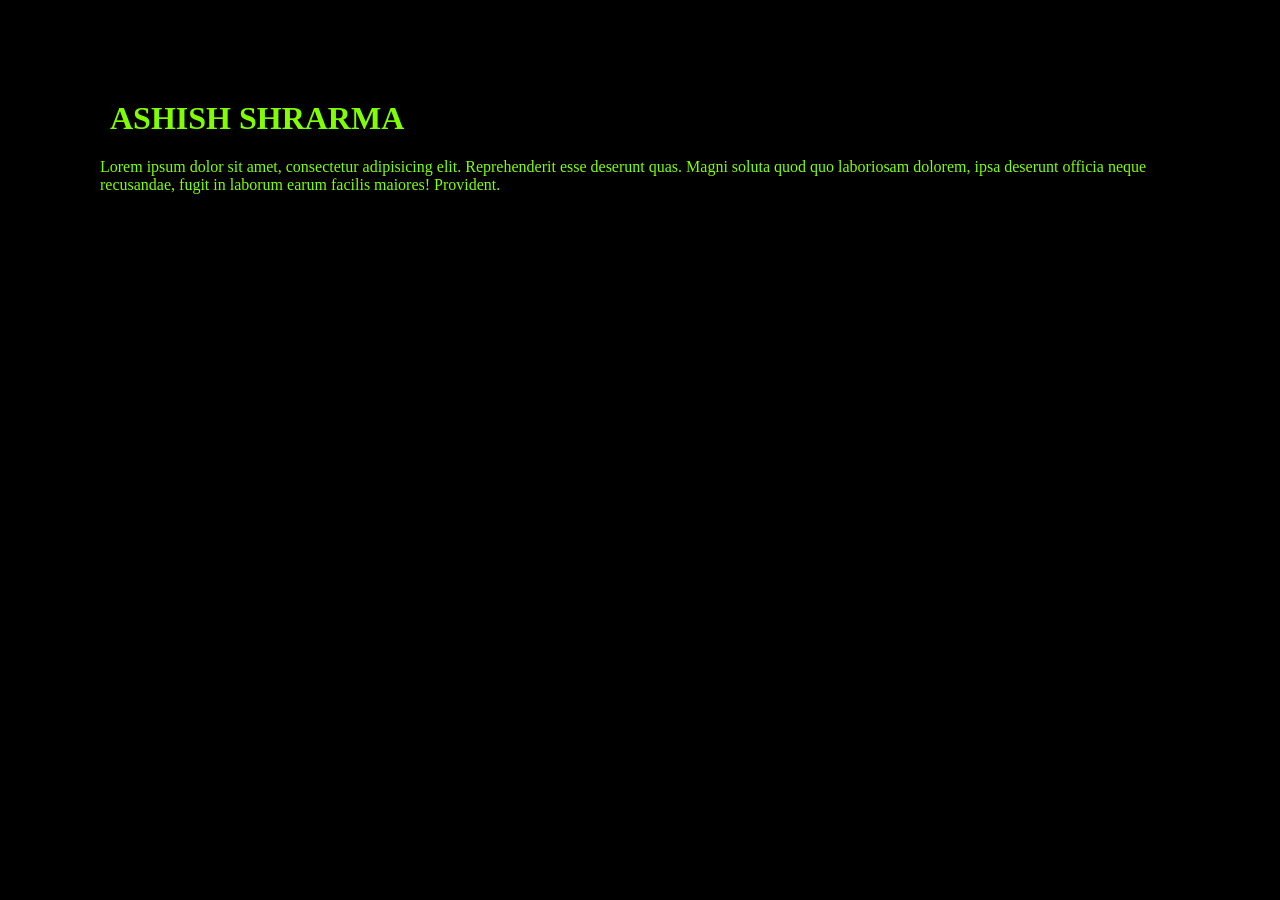
==== index.html @ f995f81a "Add files via upload" ====
<!DOCTYPE html>
<html lang="en">
<head>
    <meta charset="UTF-8">
    <meta name="viewport" content="width=device-width, initial-scale=1.0">
    <title>FIRST WEBSITE</title>
    <link rel="stylesheet" href="css/style.css" >
</head>
<body>
    <h1>ASHISH SHRARMA</h1>
    <p>Lorem ipsum dolor sit amet, consectetur adipisicing elit. Reprehenderit esse deserunt quas. Magni soluta quod quo laboriosam dolorem, ipsa deserunt officia neque recusandae, fugit in laborum earum facilis maiores! Provident.</p>
</body>
</html>
---- css/style.css ----
h1{
    margin-left: auto;
    padding-left: 10px;
}
body{
    background: black;
    color: chartreuse;
    margin: 100px;
}
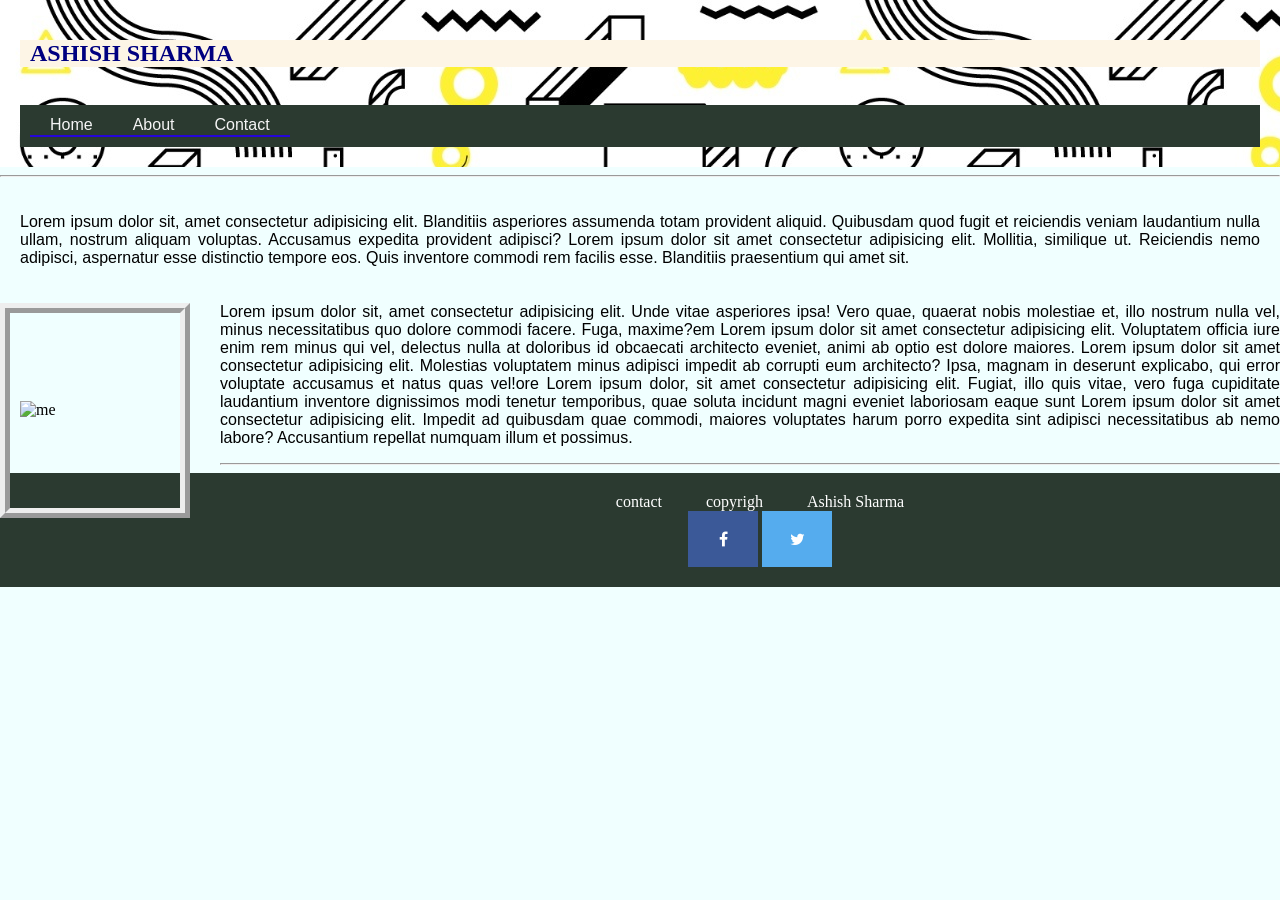
==== commit 8c921ad9: "Add files via upload" ====
--- a/index.html
+++ b/index.html
@@ -4,10 +4,66 @@
     <meta charset="UTF-8">
     <meta name="viewport" content="width=device-width, initial-scale=1.0">
     <title>FIRST WEBSITE</title>
-    <link rel="stylesheet" href="css/style.css" >
+    <link rel="stylesheet" href="css/style.css" type="text/css">
+    <!-- Add icon library -->
+<link rel="stylesheet" href="https://cdnjs.cloudflare.com/ajax/libs/font-awesome/4.7.0/css/font-awesome.min.css">
 </head>
-<body>
-    <h1>ASHISH SHRARMA</h1>
-    <p>Lorem ipsum dolor sit amet, consectetur adipisicing elit. Reprehenderit esse deserunt quas. Magni soluta quod quo laboriosam dolorem, ipsa deserunt officia neque recusandae, fugit in laborum earum facilis maiores! Provident.</p>
+
+<body background="../web programming/images/index.jpg">
+    <header class="container">
+        <nav>
+            <div>
+                <h1>ASHISH SHARMA</h1><br clear="right">
+            </div>
+            <div>
+                <ul>
+                    <li>Home</li>
+                    <li>About</li>
+                    <li>Contact</li>
+                </ul>
+            </div>
+           
+        </nav>
+    </header>
+    <hr>
+    <div>
+        <p id="content">
+            Lorem ipsum dolor sit, amet consectetur adipisicing elit. Blanditiis asperiores assumenda totam provident aliquid. Quibusdam quod fugit et reiciendis veniam laudantium nulla ullam, nostrum aliquam voluptas. Accusamus expedita provident adipisci?
+            Lorem ipsum dolor sit amet consectetur adipisicing elit. Mollitia, similique ut. Reiciendis nemo adipisci, aspernatur esse distinctio tempore eos. Quis inventore commodi rem facilis esse. Blanditiis praesentium qui amet sit.
+        </p>
+    </div>
+        
+    
+    
+    <div>
+        <span>
+            <img src="./images/me.jpeg" alt="me" class="image_dec" />
+            <p id="content1">
+                Lorem ipsum dolor sit, amet consectetur adipisicing elit. Unde vitae asperiores ipsa! Vero quae, quaerat nobis molestiae et, illo nostrum nulla vel, minus necessitatibus quo dolore commodi facere. Fuga, maxime?em
+            Lorem ipsum dolor sit amet consectetur adipisicing elit. Voluptatem officia iure enim rem minus qui vel, delectus nulla at doloribus id obcaecati architecto eveniet, animi ab optio est dolore maiores. Lorem ipsum dolor sit amet consectetur adipisicing elit. Molestias voluptatem minus adipisci impedit ab corrupti eum architecto? Ipsa, magnam in deserunt explicabo, qui error voluptate accusamus et natus quas vel!ore Lorem ipsum dolor, sit amet consectetur adipisicing elit. Fugiat, illo quis vitae, vero fuga cupiditate laudantium inventore dignissimos modi tenetur temporibus, quae soluta incidunt magni eveniet laboriosam eaque sunt Lorem ipsum dolor sit amet consectetur adipisicing elit. Impedit ad quibusdam quae commodi, maiores voluptates harum porro expedita sint adipisci necessitatibus ab nemo labore? Accusantium repellat numquam illum et possimus.
+            
+            </p>
+            
+        </span>
+       
+        
+    </div>
+    <hr>
+    <div class="footer">
+        
+            <span class="footer">contact</span>
+            <span class="footer">copyrigh</span>
+            <span class="footer">Ashish Sharma</span>
+            <div>
+                <!-- Add font awesome icons -->
+                <a href="#" class="fa fa-facebook"></a>
+                <a href="#" class="fa fa-twitter"></a>
+        
+            </div>
+      
+    </div>
+  
+   
+    
 </body>
 </html>
--- a/css/style.css
+++ b/css/style.css
@@ -1,9 +1,108 @@
 h1{
     margin-left: auto;
     padding-left: 10px;
+    color: navy;
+    background-color: oldlace;
 }
 body{
-    background: black;
-    color: chartreuse;
-    margin: 100px;
-}+    background: azure;
+    color: black;
+    margin: auto;
+    
+}
+
+nav ul {
+    list-style-type: none;
+    margin: auto;
+    padding: 10px;
+    padding-right: 20px;
+    overflow: hidden;
+    background-color: rgb(43, 58, 48);
+    text-align: center;
+}
+
+nav li{
+    float: left;
+    color: whitesmoke;
+    font-family: 'Segoe UI', Tahoma, Geneva, Verdana, sans-serif;
+    font-size: 1em;
+    line-height: 20px;
+    border-bottom: 2px solid rgb(37, 5, 216);
+    padding-left: 20px;
+    padding-right: 20px;
+}
+nav li:hover{
+    flex-grow: unset;
+    color: royalblue;
+    font-size: 20px;
+}
+
+.container{
+    /*class*/
+    background: rgb(61, 255, 245);
+    list-style: lower-alpha;
+    text-decoration: none;
+    color: black;
+    padding: 20px;
+    background-image: url("../images/image1.jpg");
+}
+#content{
+    padding: 20px;
+    font-family: 'Segoe UI', Tahoma, Geneva, Verdana, sans-serif;
+    text-align: justify;
+    text-decoration: currentColor;
+}
+#content1{
+    
+    font-family: 'Segoe UI', Tahoma, Geneva, Verdana, sans-serif;
+    text-align: justify;
+    
+}
+.image_dec{
+    float: left;
+    padding: 10px;
+    margin-right: 30px;
+    width: 150px;
+    height: 175px;
+    border-style: ridge;
+    border-width: 10px;
+    vertical-align: text-top;
+    align-content: center;
+}
+.footer{
+    bottom: 0;
+    padding: 20px;
+    text-decoration: dashed;
+    text-align: center;
+    width: 100%;
+    background-color: rgb(43, 58, 48);
+    color: white;
+}
+.fa {
+    padding: 20px;
+    font-size: 30px;
+    width: 30px;
+    text-align: center;
+    text-decoration: none;
+  }
+  
+  /* Add a hover effect if you want */
+  .fa:hover {
+    opacity: 0.7;
+  }
+  
+  /* Set a specific color for each brand */
+  
+  /* Facebook */
+  .fa-facebook {
+      padding: 20px;
+    background: #3B5998;
+    color: white;
+  }
+  
+  /* Twitter */
+  .fa-twitter {
+      padding: 20px;
+    background: #55ACEE;
+    color: white;
+  }
